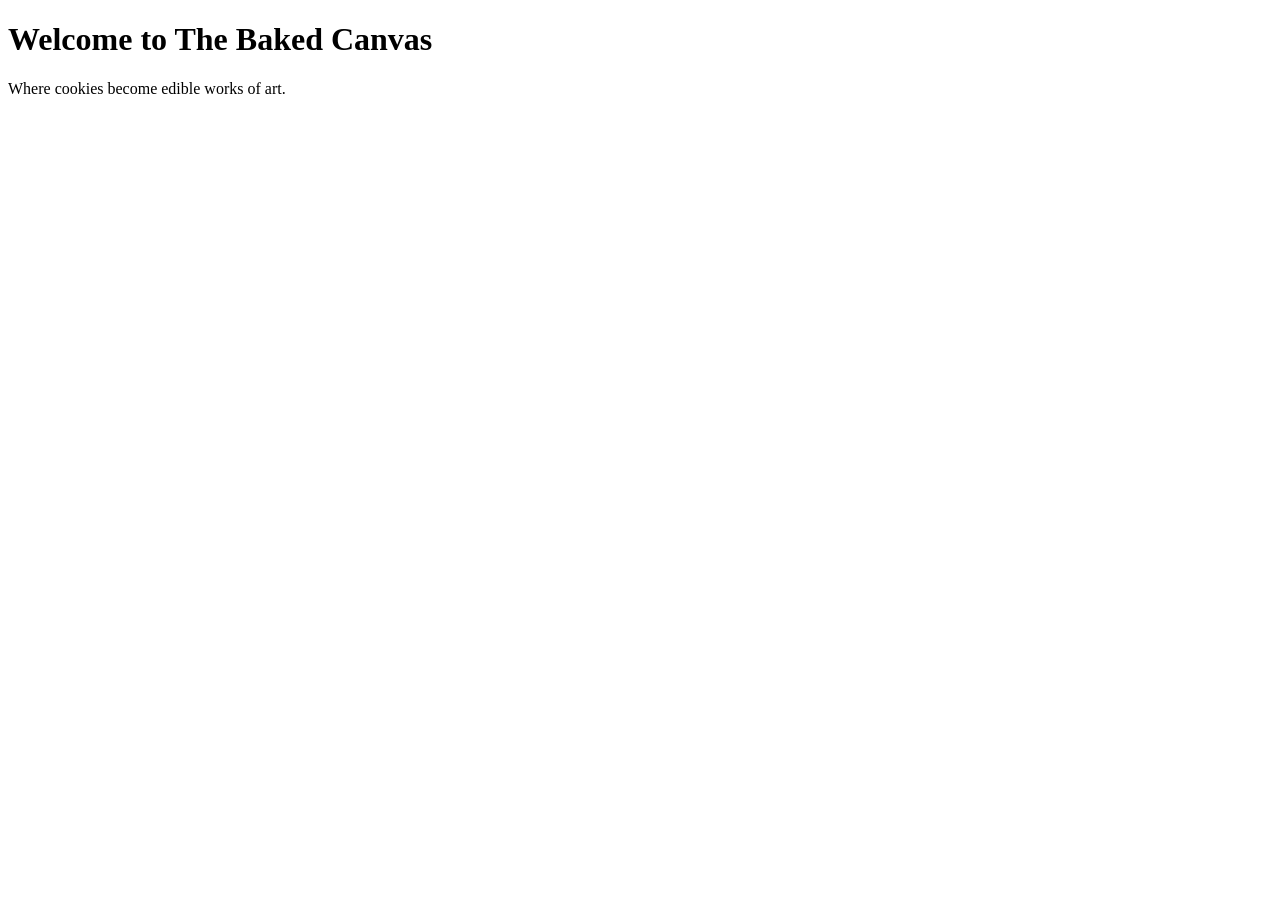
==== index.html @ f0738cb5 "create homepage test" ====
<!DOCTYPE html>
<html lang="en">
<head>
    <meta charset="UTF-8">
    <meta name="viewport" content="width=device-width, initial-scale=1.0">
    <title>The Baked Canvas</title>
</head>
<body>
    <h1>Welcome to The Baked Canvas</h1>
    <p>Where cookies become edible works of art.</p>
</body>
</html>
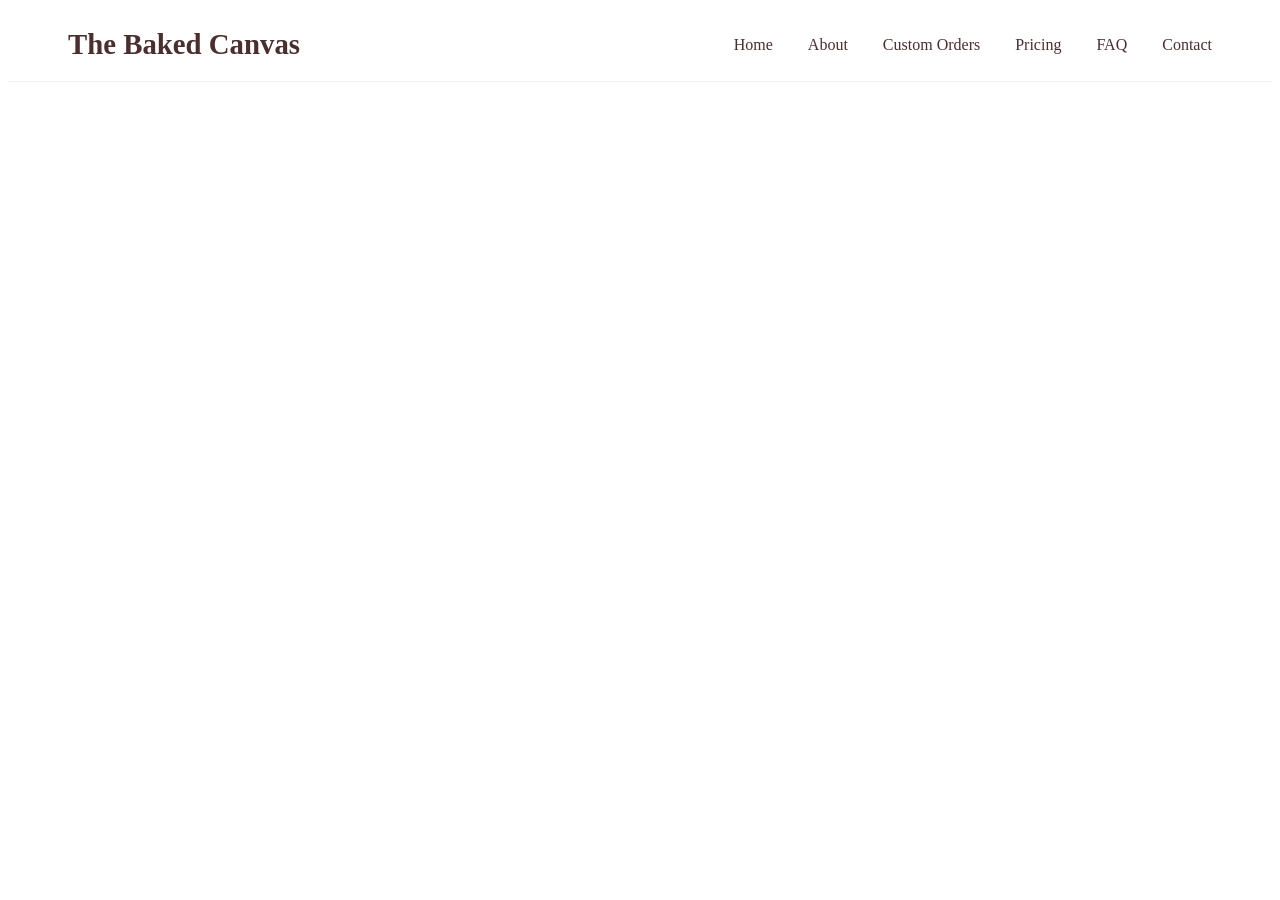
==== commit bf9a23f4: "Nav Bar" ====
--- a/index.html
+++ b/index.html
@@ -1,12 +1,26 @@
 <!DOCTYPE html>
 <html lang="en">
+
 <head>
+
     <meta charset="UTF-8">
-    <meta name="viewport" content="width=device-width, initial-scale=1.0">
+
     <title>The Baked Canvas</title>
+
+    <link rel="stylesheet" href="/css/style.css">
+    <link rel="stylesheet" href="/css/navbar.css">
+
 </head>
+
 <body>
-    <h1>Welcome to The Baked Canvas</h1>
-    <p>Where cookies become edible works of art.</p>
+
+<div id="navbar"></div>
+
+<main>
+
+</main>
+
+<script src="/js/include.js"></script>
+
 </body>
 </html>
--- a/css/navbar.css
+++ b/css/navbar.css
@@ -0,0 +1,39 @@
+.navbar {
+    display: flex;
+    justify-content: space-between;
+    align-items: center;
+
+    padding: 20px 60px;
+
+    background: white;
+
+    border-bottom: 1px solid #eee;
+}
+
+.logo a {
+    font-size: 1.8rem;
+    font-weight: bold;
+    text-decoration: none;
+    color: #4B2E2E;
+}
+
+.nav-links {
+    display: flex;
+    gap: 35px;
+
+    list-style: none;
+
+    margin: 0;
+    padding: 0;
+}
+
+.nav-links a {
+    text-decoration: none;
+    color: #4B2E2E;
+    font-weight: 500;
+    transition: color .2s ease;
+}
+
+.nav-links a:hover {
+    color: #D89CA4;
+}
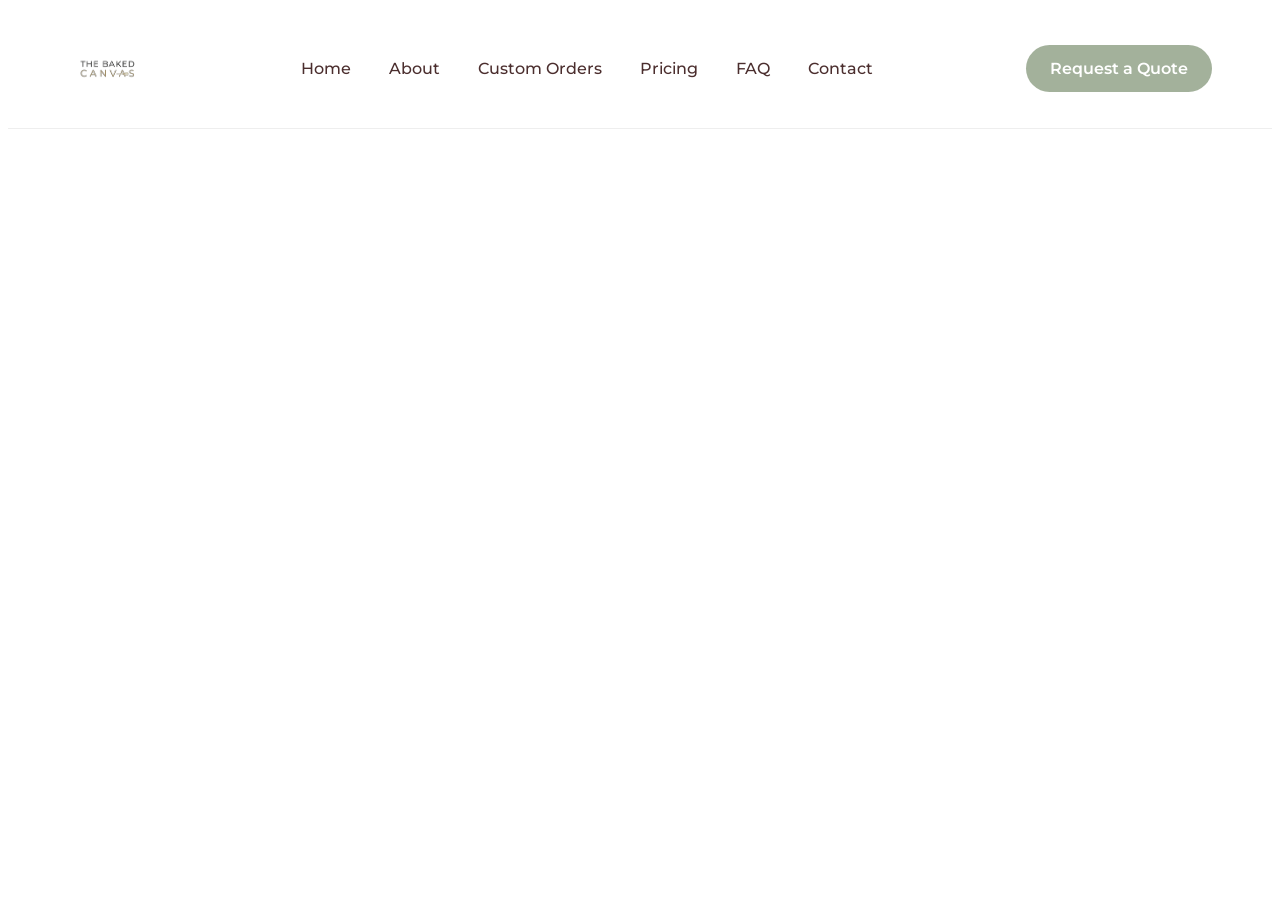
==== commit 1c0e2f5a: "problem solving white page" ====
--- a/index.html
+++ b/index.html
@@ -7,20 +7,21 @@
 
     <title>The Baked Canvas</title>
 
-    <link rel="stylesheet" href="/css/style.css">
-    <link rel="stylesheet" href="/css/navbar.css">
+    <link rel="stylesheet" href="css/style.css">
+    <link rel="stylesheet" href="css/navbar.css">
 
 </head>
 
 <body>
 
-<div id="navbar"></div>
+    <div id="navbar"></div>
 
-<main>
+    <main>
 
-</main>
+    </main>
 
-<script src="/js/include.js"></script>
+    <script src="js/include.js"></script>
 
 </body>
+
 </html>
--- a/css/style.css
+++ b/css/style.css
@@ -0,0 +1 @@
+@import url('https://fonts.googleapis.com/css2?family=Montserrat:wght@300;400;500;600;700&display=swap');
--- a/css/navbar.css
+++ b/css/navbar.css
@@ -1,25 +1,35 @@
+
 .navbar {
     display: flex;
+    align-items: center;
     justify-content: space-between;
-    align-items: center;
 
     padding: 20px 60px;
 
-    background: white;
+    background: #ffffff;
 
-    border-bottom: 1px solid #eee;
+    border-bottom: 1px solid #eeeeee;
+
+    font-family: 'Montserrat', sans-serif;
 }
 
-.logo a {
-    font-size: 1.8rem;
-    font-weight: bold;
-    text-decoration: none;
-    color: #4B2E2E;
+
+.nav-logo img {
+    height: 80px;
+    width: auto;
+    display: block;
+}
+
+
+.nav-center {
+    flex: 1;
+    display: flex;
+    justify-content: center;
 }
 
 .nav-links {
     display: flex;
-    gap: 35px;
+    gap: 38px;
 
     list-style: none;
 
@@ -28,12 +38,43 @@
 }
 
 .nav-links a {
+    font-family: 'Montserrat', sans-serif;
+    font-size: 16px;
+    font-weight: 500;
+
+    color: #4B2E2E;
     text-decoration: none;
-    color: #4B2E2E;
-    font-weight: 500;
-    transition: color .2s ease;
+
+    transition: color 0.25s ease;
 }
 
 .nav-links a:hover {
     color: #D89CA4;
+}
+
+
+.quote-button {
+    display: inline-flex;
+    align-items: center;
+    justify-content: center;
+
+    font-family: 'Montserrat', sans-serif;
+    font-size: 16px;
+    font-weight: 600;
+
+    background: #A3B19B;
+    color: #ffffff;
+
+    text-decoration: none;
+
+    padding: 14px 24px;
+
+    border-radius: 50px;
+
+    transition: background-color 0.25s ease, transform 0.2s ease;
+}
+
+.quote-button:hover {
+    background: #C67C87;
+    transform: translateY(-2px);
 }
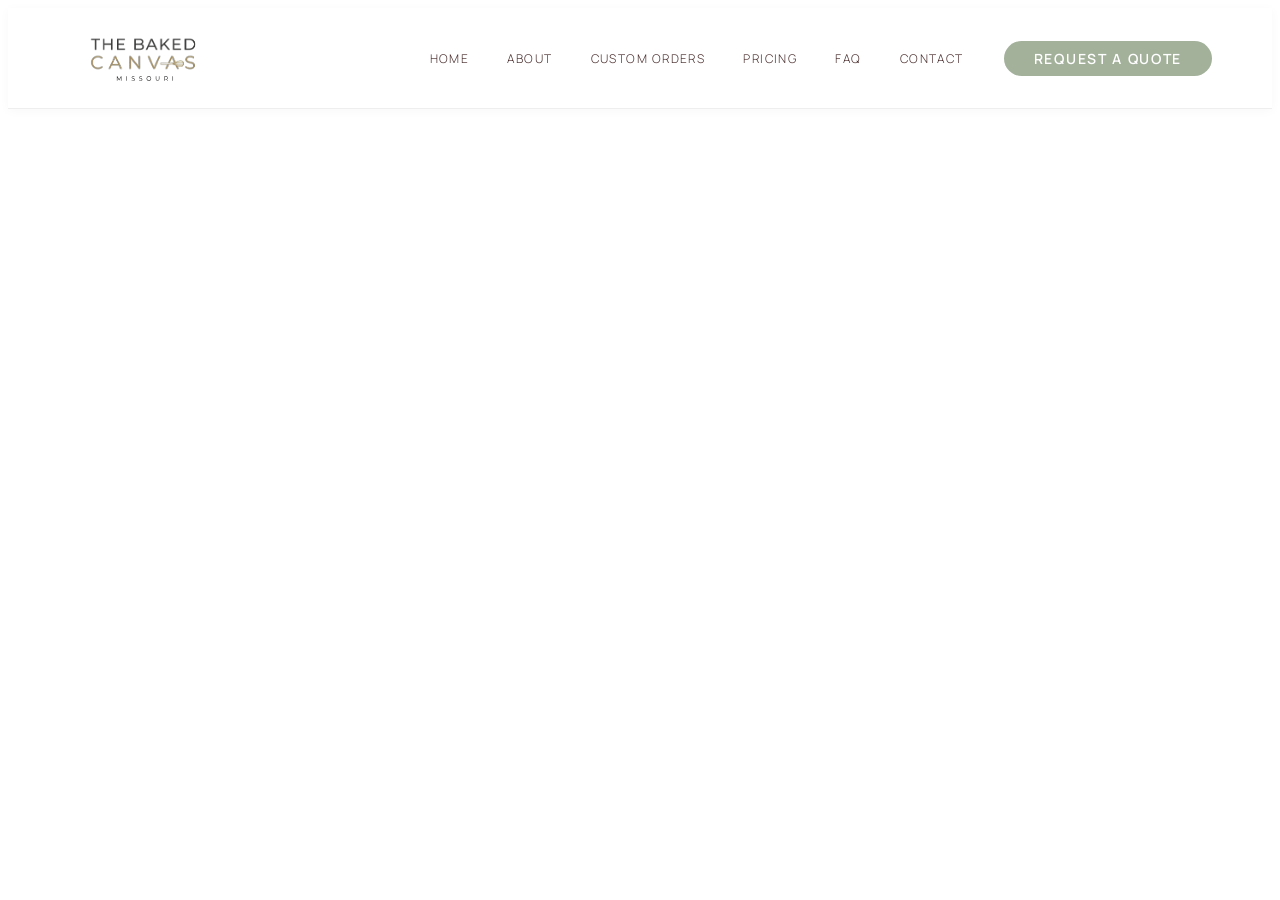
==== commit 5b5e7d00: "Mobile Nav Bar" ====
--- a/index.html
+++ b/index.html
@@ -4,6 +4,7 @@
 <head>
 
     <meta charset="UTF-8">
+    <meta name="viewport" content="width=device-width, initial-scale=1.0">
 
     <title>The Baked Canvas</title>
 
@@ -18,9 +19,11 @@
 
     <main>
 
+        <!-- Homepage content will go here -->
+
     </main>
 
-    <script src="js/include.js"></script>
+    <script src="js/site.js"></script>
 
 </body>
 
--- a/css/navbar.css
+++ b/css/navbar.css
@@ -1,34 +1,39 @@
-
 .navbar {
+    position: sticky;
+    top: 0;
+    z-index: 1000;
+
     display: flex;
     align-items: center;
-    justify-content: space-between;
-
-    padding: 20px 60px;
+
+    height: 100px;
+    padding: 0 60px;
 
     background: #ffffff;
-
     border-bottom: 1px solid #eeeeee;
 
-    font-family: 'Montserrat', sans-serif;
+    box-shadow: 0 2px 10px rgba(0, 0, 0, 0.03);
 }
 
 
 .nav-logo img {
-    height: 80px;
+    height: 75px;
     width: auto;
     display: block;
 }
 
 
-.nav-center {
+.desktop-nav {
     flex: 1;
+
     display: flex;
-    justify-content: center;
+    justify-content: flex-end;
+    align-items: center;
 }
 
 .nav-links {
     display: flex;
+    align-items: center;
     gap: 38px;
 
     list-style: none;
@@ -38,43 +43,254 @@
 }
 
 .nav-links a {
-    font-family: 'Montserrat', sans-serif;
-    font-size: 16px;
-    font-weight: 500;
+    position: relative;
+
+    font-family: "Manrope", sans-serif;
+    font-size: 12px;
+    font-weight: 300;
+
+    text-transform: uppercase;
+    letter-spacing: .12em;
 
     color: #4B2E2E;
     text-decoration: none;
 
-    transition: color 0.25s ease;
+    transition: color .25s ease;
+}
+
+/* Underline animation */
+
+.nav-links a::after {
+
+    content: "";
+
+    position: absolute;
+
+    left: 0;
+    bottom: -6px;
+
+    width: 100%;
+    height: 1px;
+
+    background: #D89CA4;
+
+    transform: scaleX(0);
+    transform-origin: center;
+
+    transition: transform .25s ease;
 }
 
 .nav-links a:hover {
+
     color: #D89CA4;
+
+}
+
+.nav-links a:hover::after {
+
+    transform: scaleX(1);
+
 }
 
 
 .quote-button {
+
+    margin-left: 40px;
+
     display: inline-flex;
     align-items: center;
     justify-content: center;
 
-    font-family: 'Montserrat', sans-serif;
-    font-size: 16px;
+    padding: 8px 30px;
+
+    border-radius: 999px;
+
+    background: #A3B19B;
+
+    color: white;
+
+    text-decoration: none;
+
+    font-family: "Manrope", sans-serif;
+    font-size: 14px;
     font-weight: 600;
 
-    background: #A3B19B;
-    color: #ffffff;
-
-    text-decoration: none;
-
-    padding: 14px 24px;
-
-    border-radius: 50px;
-
-    transition: background-color 0.25s ease, transform 0.2s ease;
+    text-transform: uppercase;
+    letter-spacing: .12em;
+
+    transition:
+        background-color .25s ease,
+        transform .2s ease;
 }
 
 .quote-button:hover {
+
     background: #C67C87;
+
     transform: translateY(-2px);
+
+}
+
+
+.hamburger,
+.mobile-menu,
+.menu-overlay {
+    display: none;
+}
+
+@media (max-width: 900px) {
+
+    .desktop-nav {
+        display: none;
+    }
+
+    .hamburger {
+
+        margin-left: auto;
+
+        display: flex;
+        flex-direction: column;
+        justify-content: space-between;
+
+        width: 28px;
+        height: 20px;
+
+        padding: 0;
+
+        border: none;
+        background: transparent;
+
+        cursor: pointer;
+
+        z-index: 1200;
+    }
+
+    .hamburger span {
+
+        height: 2px;
+        width: 100%;
+
+        background: #4B2E2E;
+
+        border-radius: 999px;
+
+        transition: .3s ease;
+
+    }
+
+    .mobile-menu {
+
+        display: flex;
+        flex-direction: column;
+
+        position: fixed;
+
+        top: 0;
+        left: -100%;
+
+        width: 70%;
+        max-width: 360px;
+        height: 100vh;
+
+        padding: 120px 40px;
+
+        background: white;
+
+        transition: left .35s ease;
+
+        z-index: 1150;
+    }
+
+    .mobile-links {
+
+        list-style: none;
+
+        padding: 0;
+        margin: 0;
+
+        display: flex;
+        flex-direction: column;
+
+        gap: 30px;
+    }
+
+    .mobile-links a {
+
+        text-decoration: none;
+
+        font-family: "Manrope", sans-serif;
+        font-size: 15px;
+        font-weight: 300;
+
+        text-transform: uppercase;
+        letter-spacing: .12em;
+
+        color: #4B2E2E;
+
+    }
+
+    .mobile-button {
+
+        margin-top: 50px;
+
+        margin-left: 0;
+
+        width: fit-content;
+
+    }
+
+    .menu-overlay {
+
+        display: block;
+
+        position: fixed;
+
+        inset: 0;
+
+        background: rgba(0,0,0,.45);
+
+        opacity: 0;
+        visibility: hidden;
+
+        transition: .3s ease;
+
+        z-index: 1100;
+
+    }
+
+    .mobile-menu.active {
+
+        left: 0;
+
+    }
+
+    .menu-overlay.active {
+
+        opacity: 1;
+        visibility: visible;
+
+    }
+
+}
+
+body.menu-open {
+    overflow: hidden;
+}
+
+/* Hamburger Animation */
+
+.hamburger span {
+    transform-origin: center;
+}
+
+.hamburger.active span:nth-child(1) {
+    transform: translateY(9px) rotate(45deg);
+}
+
+.hamburger.active span:nth-child(2) {
+    opacity: 0;
+}
+
+.hamburger.active span:nth-child(3) {
+    transform: translateY(-9px) rotate(-45deg);
 }
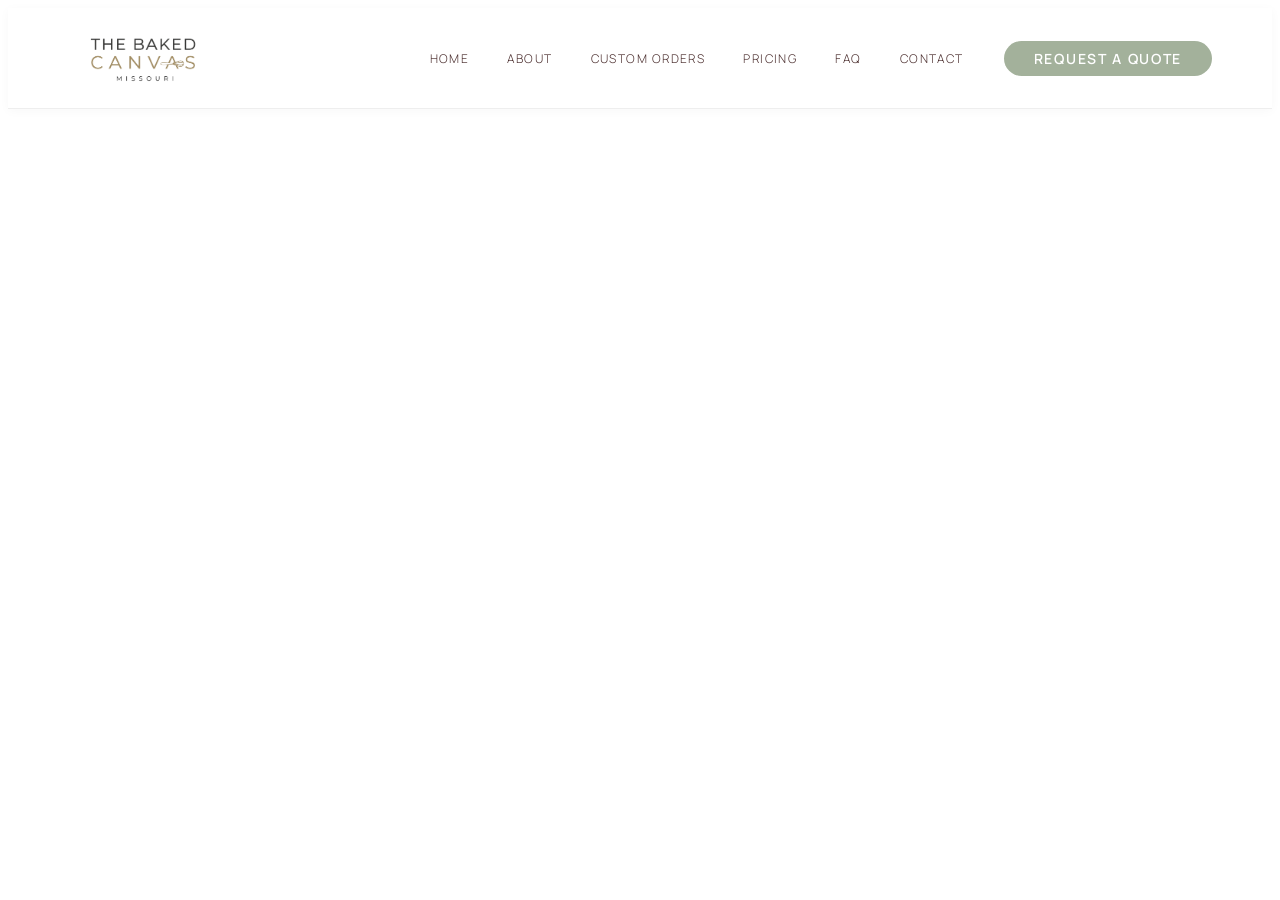
==== commit b7d1d4fd: "Revert" ====
--- a/index.html
+++ b/index.html
@@ -26,5 +26,6 @@
     <script src="js/site.js"></script>
 
 </body>
+<Title> Tyler is so cool.</Title>
 
 </html>
--- a/css/navbar.css
+++ b/css/navbar.css
@@ -72,7 +72,7 @@
     width: 100%;
     height: 1px;
 
-    background: #D89CA4;
+    background: #a48e64;
 
     transform: scaleX(0);
     transform-origin: center;
@@ -82,7 +82,7 @@
 
 .nav-links a:hover {
 
-    color: #D89CA4;
+    color: #a48e64;
 
 }
 
@@ -125,7 +125,7 @@
 
 .quote-button:hover {
 
-    background: #C67C87;
+    background: #a48e64;
 
     transform: translateY(-2px);
 
@@ -293,4 +293,149 @@
 
 .hamburger.active span:nth-child(3) {
     transform: translateY(-9px) rotate(-45deg);
+}
+
+
+.quote-overlay {
+    position: fixed;
+    inset: 0;
+
+    display: flex;
+    justify-content: center;
+    align-items: center;
+
+    background: rgba(0, 0, 0, .45);
+
+    opacity: 0;
+    visibility: hidden;
+
+    transition: opacity .3s ease;
+
+    z-index: 2000;
+}
+
+.quote-overlay.active {
+    opacity: 1;
+    visibility: visible;
+}
+
+.quote-modal {
+    position: relative;
+
+    width: min(90%, 650px);
+    max-height: 90vh;
+
+    overflow-y: auto;
+
+    background: white;
+
+    border-radius: 24px;
+
+    padding: 40px;
+
+    box-shadow: 0 25px 60px rgba(0,0,0,.18);
+
+    transform: scale(.95);
+
+    transition: transform .3s ease;
+}
+
+.quote-overlay.active .quote-modal {
+    transform: scale(1);
+}
+
+.close-quote {
+    position: absolute;
+
+    top: 20px;
+    right: 20px;
+
+    border: none;
+    background: none;
+
+    font-size: 30px;
+    line-height: 1;
+
+    cursor: pointer;
+
+    color: #4B2E2E;
+}
+
+.quote-modal h2 {
+    margin: 0;
+
+    font-family: "Montserrat", sans-serif;
+    font-size: 32px;
+
+    color: #4B2E2E;
+}
+
+.quote-subtitle {
+    margin: 10px 0 35px;
+
+    font-family: "Manrope", sans-serif;
+
+    color: #777;
+}
+
+.quote-form {
+    display: flex;
+    flex-direction: column;
+    gap: 18px;
+}
+
+.quote-form label {
+    font-family: "Manrope", sans-serif;
+    font-size: 14px;
+    font-weight: 600;
+
+    color: #4B2E2E;
+}
+
+.quote-form input,
+.quote-form select,
+.quote-form textarea {
+
+    width: 100%;
+
+    padding: 14px 16px;
+
+    border: 1px solid #ddd;
+    border-radius: 12px;
+
+    font-family: "Manrope", sans-serif;
+    font-size: 15px;
+
+    box-sizing: border-box;
+}
+
+.quote-form textarea {
+    resize: vertical;
+    min-height: 130px;
+}
+
+.submit-quote {
+
+    margin-top: 10px;
+
+    border: none;
+    border-radius: 999px;
+
+    padding: 14px;
+
+    background: #A3B19B;
+
+    color: white;
+
+    font-family: "Manrope", sans-serif;
+    font-size: 15px;
+    font-weight: 600;
+
+    cursor: pointer;
+
+    transition: .25s;
+}
+
+.submit-quote:hover {
+    background: #C67C87;
 }
